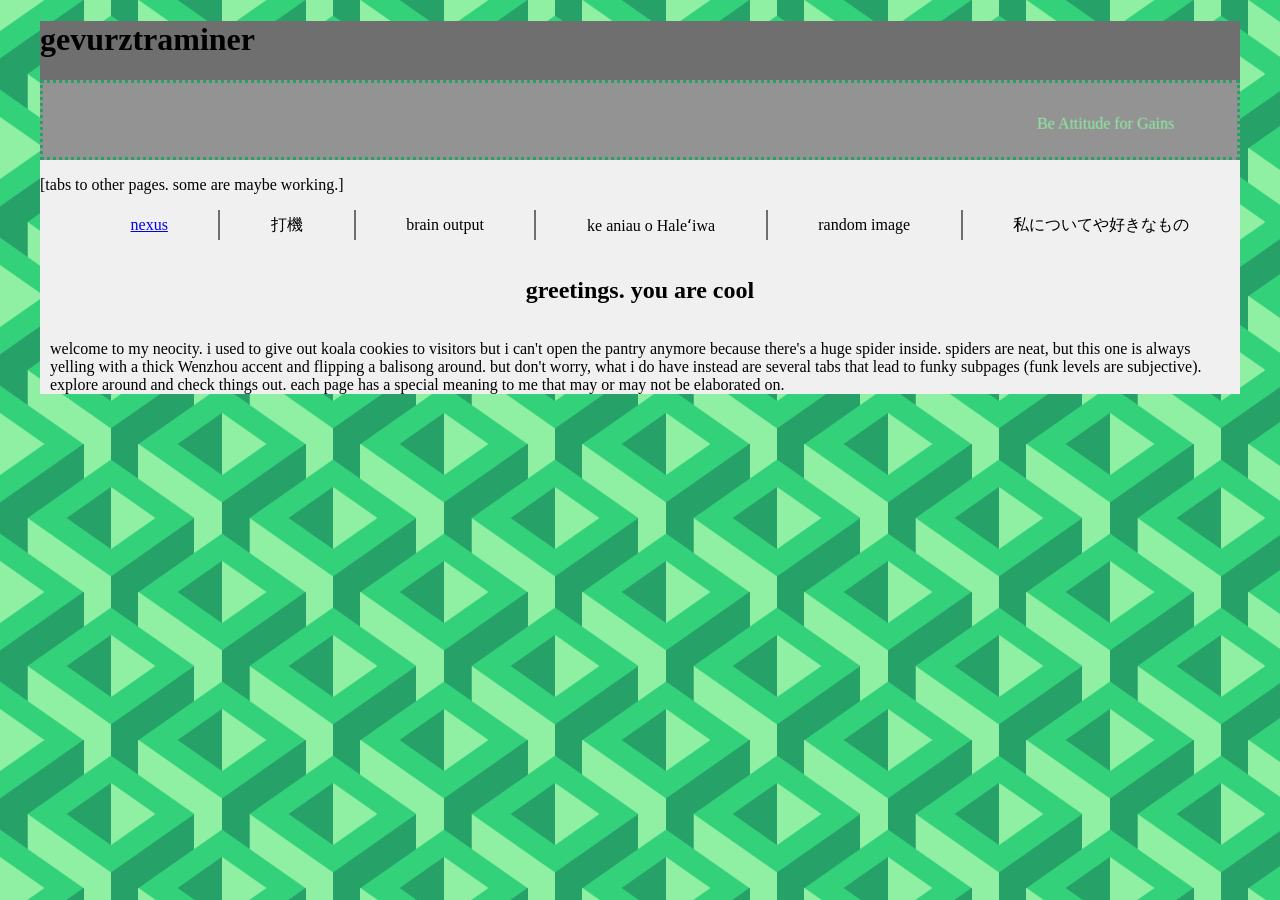
==== index.html @ f86482d3 "footer fetch" ====
<!DOCTYPE html>
<html>
<head>
	<meta charset="UTF-8">
	<meta name="viewport" content="width=device-width, initial-scale=1.0">
	<title>The web site of gevurztraminer</title>
	<link href="/style.css" rel="stylesheet" type="text/css" media="all">
	<!--<script src="jquery.min.js"></script>-->
	<!--<script type="text/javascript" src="dist/purify.min.js"></script>-->
</head>
<body>
	<script src="env.js"></script>
	<div class="main-page">
		<header id="headerTarget" class="header">
			<div class="banner-container">
				<div class="name-container">
					<h1 class="name">gevurztraminer</h1>
				</div>
				<div class="marquee-container">
					<marquee behavior="alternate" direction="down" class="marquee-1">
						<marquee behavior="alternate" direction="left" class="marquee-2">
							Be Attitude for Gains
						</marquee>
					</marquee>
				</div>
			</div>

			<p>[tabs to other pages. some are maybe working.]</p>
			<ul id="tabsList" class="tabs">
				<li class="tab-item"><a href="/">nexus</a></li>
				<div class="tab-divider"></div>
				<li id="daaGei" class="tab-item">打機</li>
				<div class="tab-divider"></div>
				<li id="brainOutput" class="tab-item">brain output</li>
				<div class="tab-divider"></div>

				<li id="haleiwaWeather" class="tab-item">ke aniau o Haleʻiwa</li>
				<!--<li class="tab-item"><a href ="subpages/haleiwaWeather.html">Ke aniau o Haleʻiwa</a></li>-->

				<div class="tab-divider"></div>
				<li id="randomImage" class="tab-item">random image</li>
				<!--<li class="tab-item"><a href="subpages/randomImage.html">Random image</a></li>-->
				<div class="tab-divider"></div>
				<li id="aboutMe" class="tab-item">私についてや好きなもの</li>
			</ul>
		</header>

		<div id="subpageStart"></div>
			<div class="torso" id="subpageTarget">
				<div class="nexus">
					<div class="nexus-top">
						<h2 class="nexus-h1">
							greetings. you are cool
						</h2>
					</div>

					<p>welcome to my neocity. i used to give out koala cookies to visitors but i can't open the pantry anymore because there's a huge spider inside. spiders are neat, but this one is always yelling with a thick Wenzhou accent and flipping a balisong around. but don't worry, what i do have instead are several tabs that lead to funky subpages (funk levels are subjective). explore around and check things out. each page has a special meaning to me that may or may not be elaborated on.</p>
				</div>
			</div>
		<div id="subpageEnd"></div>

		<footer id="footerTarget"></footer>
	</div>

	<!--scripts, move to js files?-->
	<script>
		console.log(window.env.ENVIRONMENT);
		const fetchSubpage = (subpageName) => {
			fetch("http://localhost:8000/subpages/"+subpageName+".html")
				.then((response) => {
					if (response) {
						return response.text();
					}
				})
				.then((data) => {
					console.log('INDEX FETCH: ', data)
					if (data) {
						const subpageTargetNode = document.getElementById("subpageWrapper");
						subpageTargetNode.innerHTML="";
						// subpageTargetNode.removeChild(subpageTargetNode.firstChild);
						subpageTargetNode.innerHTML=data;
						// subpageTargetNode.nextElementSibling.remove();
						// subpageTargetNode.insertAdjacentHTML("afterend", data);
					}
				})
				.catch((err) => {});
		}

		const tabs = document.getElementById("tabsList");
		tabs.addEventListener("click", (event) => {
			const tab = event.target.closest("li");
			if (!tab) { return; }
			// console.log("tab data", tab);
			const tabItemNodeId = tab.id;
			fetchSubpage(tabItemNodeId)
		})

		fetch('./components/footer.html')
			.then(res => res.text())
			.then(data => {
				console.log('index footer fetch', data);

				const footerNode = document.getElementById('footerTarget');
				footerNode.innerHTML = data
			});
	</script>

</body>
</html>
---- style.css ----
body {
    /*background-color: #F0F0F0;*/
    --s: 222px; /* control the size*/
    --c1: #8ff0a4;
    --c2: #33d17a;
    --c3: #26a269;

    --_g: var(--c1) 10%,var(--c2) 10.5% 19%,#0000 19.5% 80.5%,var(--c2) 81% 89.5%,var(--c3) 90%;
    --_c: from -90deg at 37.5% 50%,#0000 75%;
    --_l1: linear-gradient(145deg,var(--_g));
    --_l2: linear-gradient( 35deg,var(--_g));
    background:
      var(--_l1), var(--_l1) calc(var(--s)/2) var(--s),
      var(--_l2), var(--_l2) calc(var(--s)/2) var(--s),
      conic-gradient(var(--_c),var(--c1) 0) calc(var(--s)/8) 0,
      conic-gradient(var(--_c),var(--c3) 0) calc(var(--s)/2) 0,
      linear-gradient(90deg,var(--c3) 38%,var(--c1) 0 50%,var(--c3) 0 62%,var(--c1) 0);
    background-size: var(--s) calc(2*var(--s)/3);
}
/*css-pattern .com html {
  --s: 81px;
  --c1: #efd2ee;
  --c2: #1ac953;

  background:
    radial-gradient(var(--c2) 15%,
      #0000 17% 20%,var(--c2) 22% 25%,
      #0000 27% 30%,var(--c2) 32% 35%,
      #0000 37% 40%,var(--c2) 42% 45%,
      #0000 47% 50%,var(--c2) 52% 55%, var(--c1) 57%)
     calc(var(--s)/2) 0/var(--s) var(--s),
    repeating-conic-gradient(var(--c2) 0 25%,var(--c1) 0 50%)
     0 0/calc(2*var(--s)) calc(2*var(--s));
}*/

.main-page {
    max-width: 1200px;
    width: 100%;
    margin: 0 auto;
    background-color: #F0F0F0;
    color: #000000;
    font-family: Verdana;
}

.banner-container {
    background-color: #6F6F6F;

}

.marquee-container {
    height: 80px;
    width: 100%;
    padding: 5px;
    box-sizing: border-box;
    border: 3px dotted #26a269;
    background-color: #939393;
}

.marquee-1 {
    height: 100%;
}

.marquee-2 {
    height: 100%;
    color: #8ff0a4;
}

.tabs {
    background-color: #F0F0F0;
    display: flex;
    justify-content: space-evenly;
    align-items: center;
    list-style-type: none;
}

.tab-item {
    cursor: pointer;
    width: fit-content;
    margin: auto;
    padding: 5px;
}

.tab-divider {
    width: 2px;
    max-height: 30px;
    height: 30px;
    background-color: #6F6F6F;
    align-self: center;
}

.torso {
    background-color: #F0F0F0;
}

.nexus {
    padding: 0px 10px;
}

.nexus-top {
    display: flex;
    justify-content: center;
}


.footer {
    margin: 10px 0px;
    padding: 15px;
    background-color: #6F6F6F;
    color: #000000;
}
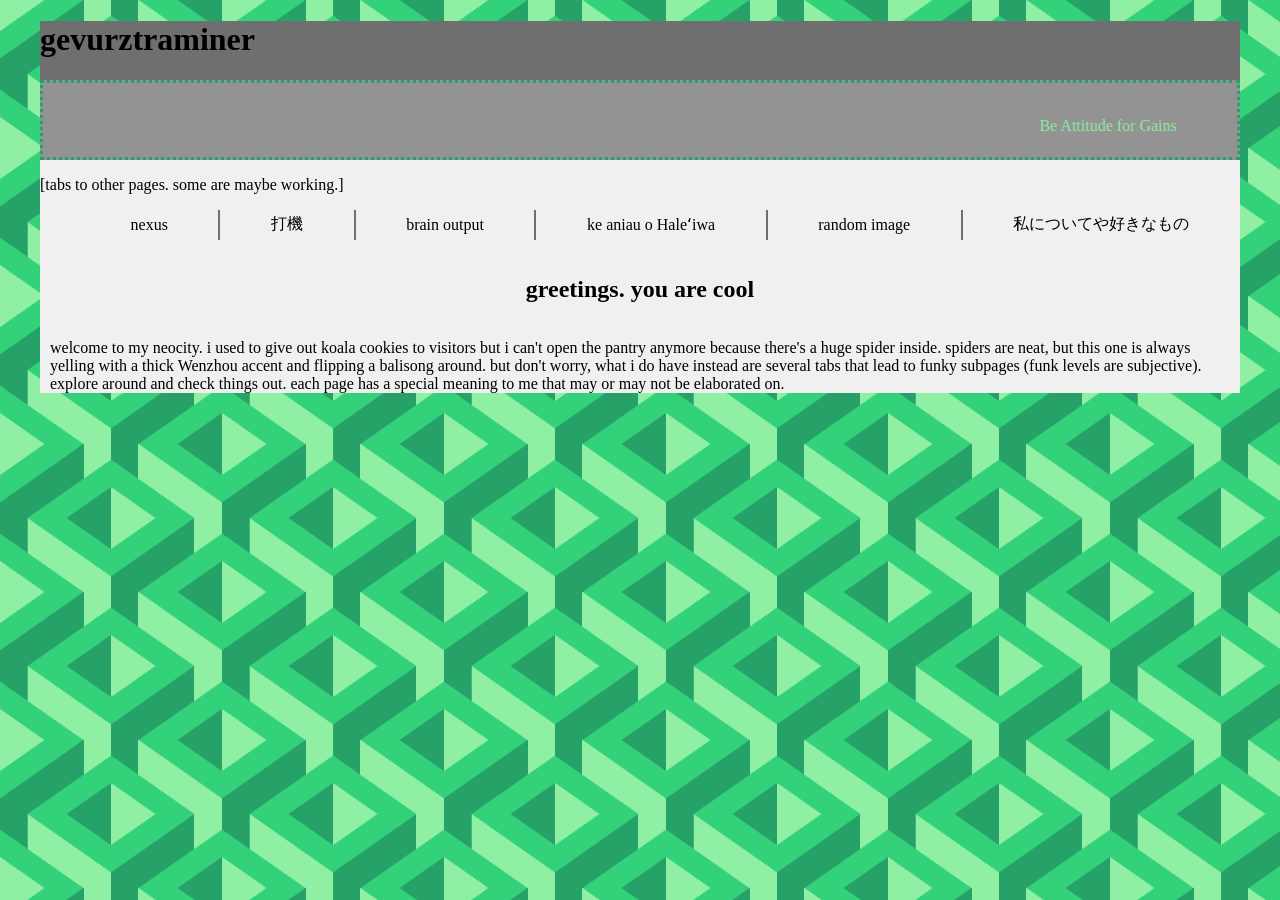
==== commit 2d36a7a0: "hw endpoint updated" ====
--- a/index.html
+++ b/index.html
@@ -4,7 +4,7 @@
 	<meta charset="UTF-8">
 	<meta name="viewport" content="width=device-width, initial-scale=1.0">
 	<title>The web site of gevurztraminer</title>
-	<link href="/style.css" rel="stylesheet" type="text/css" media="all">
+	<link href="./style.css" rel="stylesheet" type="text/css" media="all">
 	<!--<script src="jquery.min.js"></script>-->
 	<!--<script type="text/javascript" src="dist/purify.min.js"></script>-->
 </head>
@@ -28,20 +28,21 @@
 			<p>[tabs to other pages. some are maybe working.]</p>
 			<ul id="tabsList" class="tabs">
 				<li class="tab-item"><a href="/">nexus</a></li>
-				<div class="tab-divider"></div>
-				<li id="daaGei" class="tab-item">打機</li>
-				<div class="tab-divider"></div>
-				<li id="brainOutput" class="tab-item">brain output</li>
-				<div class="tab-divider"></div>
-
-				<li id="haleiwaWeather" class="tab-item">ke aniau o Haleʻiwa</li>
-				<!--<li class="tab-item"><a href ="subpages/haleiwaWeather.html">Ke aniau o Haleʻiwa</a></li>-->
 
 				<div class="tab-divider"></div>
-				<li id="randomImage" class="tab-item">random image</li>
-				<!--<li class="tab-item"><a href="subpages/randomImage.html">Random image</a></li>-->
+				<li id="daaGei" class="tab-item"><a href="/subpages/daaGei.html">打機</a></li>
+
 				<div class="tab-divider"></div>
-				<li id="aboutMe" class="tab-item">私についてや好きなもの</li>
+				<li id="brainOutput" class="tab-item"><a href="/subpages/brainOutput.html">brain output</a></li>
+
+				<div class="tab-divider"></div>
+				<li id="haleiwaWeather" class="tab-item"><a href ="/subpages/haleiwaWeather.html">ke aniau o Haleʻiwa</a></li>
+
+				<div class="tab-divider"></div>
+				<li id="randomImage" class="tab-item"><a href="/subpages/randomImage.html">random image</a></li>
+
+				<div class="tab-divider"></div>
+				<li id="aboutMe" class="tab-item"><a href="/subpages/aboutMe.html">私についてや好きなもの</a></li>
 			</ul>
 		</header>
 
@@ -65,6 +66,9 @@
 	<!--scripts, move to js files?-->
 	<script>
 		console.log(window.env.ENVIRONMENT);
+
+		// fetch subpages that are text only, and use innerHTML
+		// aboutMe and brainOutput only
 		const fetchSubpage = (subpageName) => {
 			fetch("http://localhost:8000/subpages/"+subpageName+".html")
 				.then((response) => {
@@ -75,26 +79,29 @@
 				.then((data) => {
 					console.log('INDEX FETCH: ', data)
 					if (data) {
-						const subpageTargetNode = document.getElementById("subpageWrapper");
-						subpageTargetNode.innerHTML="";
+						// const subpageTargetNode = document.getElementById("subpageWrapper");
+						// subpageTargetNode.innerHTML="";
 						// subpageTargetNode.removeChild(subpageTargetNode.firstChild);
-						subpageTargetNode.innerHTML=data;
+						// subpageTargetNode.innerHTML=data;
 						// subpageTargetNode.nextElementSibling.remove();
 						// subpageTargetNode.insertAdjacentHTML("afterend", data);
 					}
 				})
 				.catch((err) => {});
 		}
-
 		const tabs = document.getElementById("tabsList");
 		tabs.addEventListener("click", (event) => {
 			const tab = event.target.closest("li");
 			if (!tab) { return; }
-			// console.log("tab data", tab);
+			console.log("tab data", tab);
 			const tabItemNodeId = tab.id;
-			fetchSubpage(tabItemNodeId)
+			// fetchSubpage(tabItemNodeId)
 		})
 
+		// fetch subpages with interactivity
+		// random image, mancala, haleiwa (control weather visualization)
+
+		// fetch header and footer
 		fetch('./components/footer.html')
 			.then(res => res.text())
 			.then(data => {
--- a/style.css
+++ b/style.css
@@ -63,6 +63,7 @@
 .marquee-2 {
     height: 100%;
     color: #8ff0a4;
+    /*marquee font*/
 }
 
 .tabs {
@@ -73,11 +74,16 @@
     list-style-type: none;
 }
 
-.tab-item {
+.tab-item > a {
     cursor: pointer;
     width: fit-content;
     margin: auto;
     padding: 5px;
+}
+
+.tab-item > a {
+	color: #000000;
+    text-decoration: none;
 }
 
 .tab-divider {
@@ -107,4 +113,5 @@
     padding: 15px;
     background-color: #6F6F6F;
     color: #000000;
+    /*color: coral;*/
 }
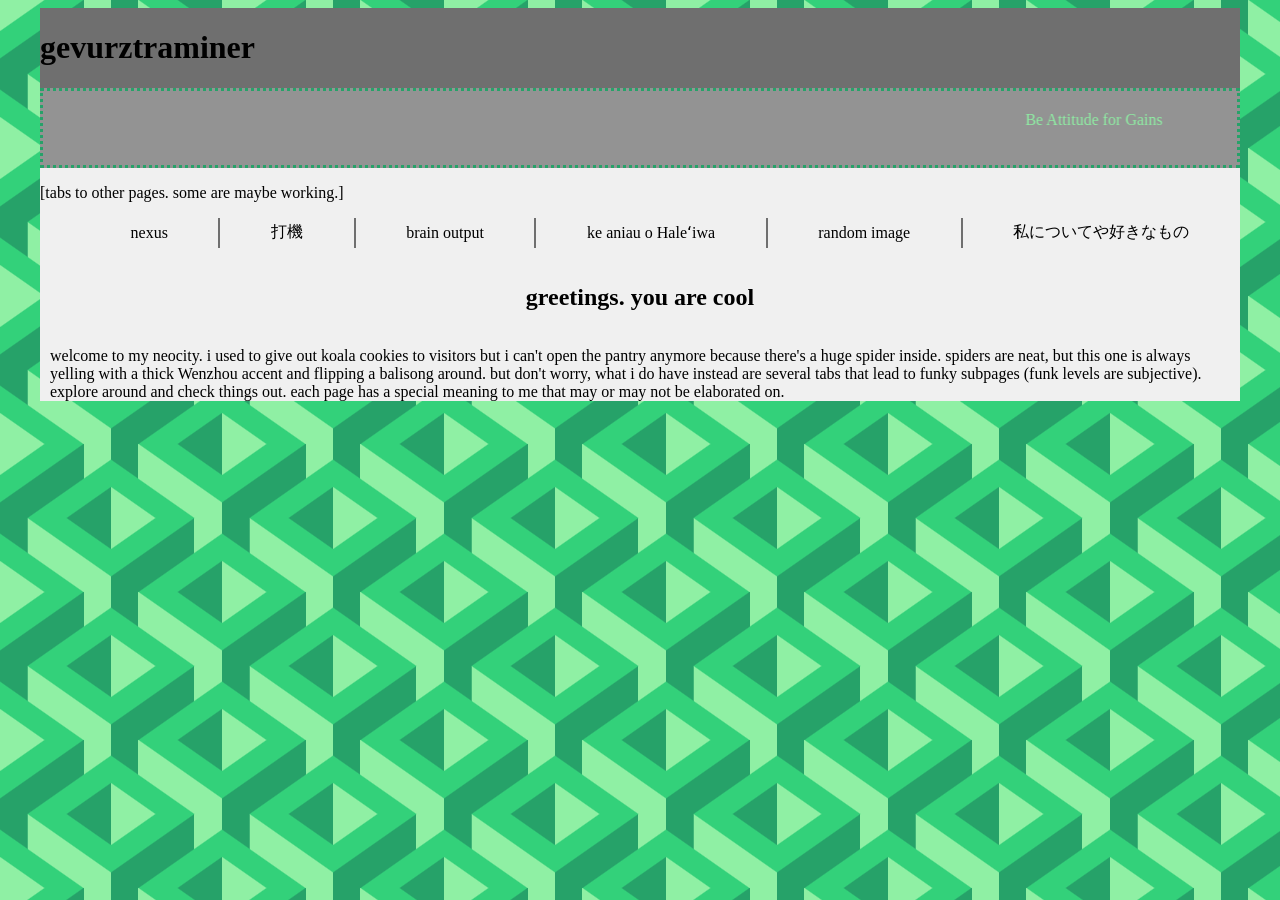
==== commit 0b3c4b0e: "simple ascii anim" ====
--- a/index.html
+++ b/index.html
@@ -15,6 +15,7 @@
 			<div class="banner-container">
 				<div class="name-container">
 					<h1 class="name">gevurztraminer</h1>
+					<pre id="logo"></pre>
 				</div>
 				<div class="marquee-container">
 					<marquee behavior="alternate" direction="down" class="marquee-1">
@@ -67,8 +68,24 @@
 	<script>
 		console.log(window.env.ENVIRONMENT);
 
+		// ascii animation
+		const logoFrames = ["===", "+++", "~~~"]
+		const logoNode = document.getElementById("logo");
+		let currentFrame = 0;
+		const fps = 2;
+
+		const logoAnimate = () => {
+			logoNode.textContent = logoFrames[currentFrame];
+
+			currentFrame = (currentFrame + 1) % logoFrames.length;
+			console.log("logo", currentFrame);
+			setTimeout(logoAnimate, 1000 / fps);
+		}
+
+		logoAnimate();
+
 		// fetch subpages that are text only, and use innerHTML
-		// aboutMe and brainOutput only
+		// haleiwaWeather, aboutMe, and brainOutput only
 		const fetchSubpage = (subpageName) => {
 			fetch("http://localhost:8000/subpages/"+subpageName+".html")
 				.then((response) => {
@@ -77,7 +94,6 @@
 					}
 				})
 				.then((data) => {
-					console.log('INDEX FETCH: ', data)
 					if (data) {
 						// const subpageTargetNode = document.getElementById("subpageWrapper");
 						// subpageTargetNode.innerHTML="";
--- a/style.css
+++ b/style.css
@@ -44,8 +44,14 @@
 
 .banner-container {
     background-color: #6F6F6F;
+}
 
+.name-container {
+	display: flex;
 }
+
+
+
 
 .marquee-container {
     height: 80px;
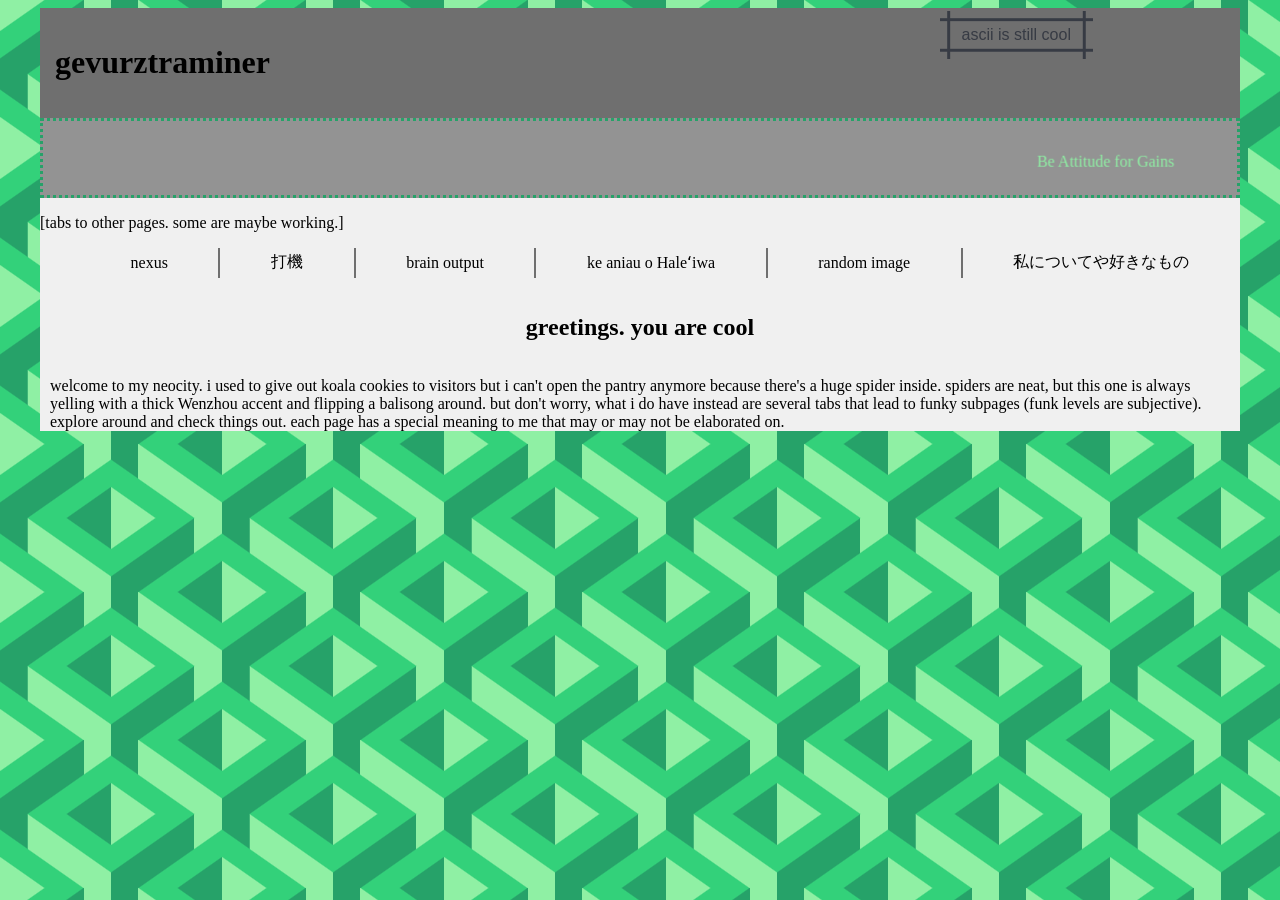
==== commit af0d54ce: "animated ascii" ====
--- a/index.html
+++ b/index.html
@@ -12,10 +12,17 @@
 	<script src="env.js"></script>
 	<div class="main-page">
 		<header id="headerTarget" class="header">
-			<div class="banner-container">
-				<div class="name-container">
-					<h1 class="name">gevurztraminer</h1>
-					<pre id="logo"></pre>
+			<div class="hero-container">
+				<div class="banner-container">
+					<div class="name-container">
+						<h1 class="name">gevurztraminer</h1>
+					</div>
+					<div class="logo-container">
+						<button id="logoButton" class="button-89" role="button">ascii is still cool</button>
+						<div id="logoWrapper" class="logo-wontainer">
+							<pre id="logo"></pre>
+						</div>
+					</div>
 				</div>
 				<div class="marquee-container">
 					<marquee behavior="alternate" direction="down" class="marquee-1">
@@ -69,20 +76,48 @@
 		console.log(window.env.ENVIRONMENT);
 
 		// ascii animation
-		const logoFrames = ["===", "+++", "~~~"]
-		const logoNode = document.getElementById("logo");
-		let currentFrame = 0;
-		const fps = 2;
+		const revealAndAnimatedLogo = () => {
+			const gevDown = ` ░░░░░░  ░░░░░░░ ░░    ░░
+▒▒       ▒▒      ▒▒    ▒▒
+▒▒   ▒▒▒ ▒▒▒▒▒   ▒▒    ▒▒
+▓▓    ▓▓ ▓▓       ▓▓  ▓▓
+ ██████  ███████   ████`;
+			const gevUp = ` ██████  ███████ ██    ██
+▓▓       ▓▓      ▓▓    ▓▓
+▒▒   ▒▒▒ ▒▒▒▒▒   ▒▒    ▒▒
+▒▒    ▒▒ ▒▒       ▒▒  ▒▒
+ ░░░░░░  ░░░░░░░   ░░░░`;
 
-		const logoAnimate = () => {
-			logoNode.textContent = logoFrames[currentFrame];
+			const logoFrames = [
+				gevDown,
+				gevUp
+			];
+			const logoNode = document.getElementById("logo");
+			let currentFrame = 0;
+			const fps = 2;
 
-			currentFrame = (currentFrame + 1) % logoFrames.length;
-			console.log("logo", currentFrame);
-			setTimeout(logoAnimate, 1000 / fps);
+			const logoAnimate = () => {
+				logoNode.textContent = logoFrames[currentFrame];
+				currentFrame = (currentFrame + 1) % logoFrames.length;
+				console.log("logo", currentFrame);
+				setTimeout(logoAnimate, 1000 / fps);
+			}
+
+			const logoWrapperNode = document.getElementById("logoWrapper")
+			const logoCSS = {
+				visibility: 'visible'
+			};
+
+
+			Object.assign(logoWrapperNode.style, logoCSS);
+
+			logoAnimate();
 		}
+		const logoButtonNode = document.getElementById("logoButton");
 
-		logoAnimate();
+		if (logoButtonNode) {
+			logoButtonNode.addEventListener("click", revealAndAnimatedLogo)
+		}
 
 		// fetch subpages that are text only, and use innerHTML
 		// haleiwaWeather, aboutMe, and brainOutput only
--- a/style.css
+++ b/style.css
@@ -42,15 +42,67 @@
     font-family: Verdana;
 }
 
-.banner-container {
+.hero-container {
     background-color: #6F6F6F;
 }
 
-.name-container {
+.banner-container {
 	display: flex;
+	/*justify-content: flex-end;*/
 }
 
+.name-container {
+	flex-basis: 40%;
+	padding: 15px;
+}
 
+.logo-container {
+	flex-basis: 25%;
+	margin-left: auto;
+}
+
+.logo-wrapper {
+	visibility: hidden;
+}
+
+/*.logo-button {
+}*/
+
+.button-89 {
+	margin: 3px auto;
+  --b: 3px;   /* border thickness */
+  --s: .45em; /* size of the corner */
+  --color: #373B44;
+
+  padding: calc(.5em + var(--s)) calc(.9em + var(--s));
+  color: var(--color);
+  --_p: var(--s);
+  background:
+    conic-gradient(from 90deg at var(--b) var(--b),#0000 90deg,var(--color) 0)
+    var(--_p) var(--_p)/calc(100% - var(--b) - 2*var(--_p)) calc(100% - var(--b) - 2*var(--_p));
+  transition: .3s linear, color 0s, background-color 0s;
+  outline: var(--b) solid #0000;
+  outline-offset: .6em;
+  font-size: 16px;
+
+  border: 0;
+
+  user-select: none;
+  -webkit-user-select: none;
+  touch-action: manipulation;
+}
+
+	.button-89:hover,
+	.button-89:focus-visible{
+  --_p: 0px;
+  outline-color: var(--color);
+  outline-offset: .05em;
+	}
+
+	.button-89:active {
+  background: var(--color);
+  color: #fff;
+	}
 
 
 .marquee-container {
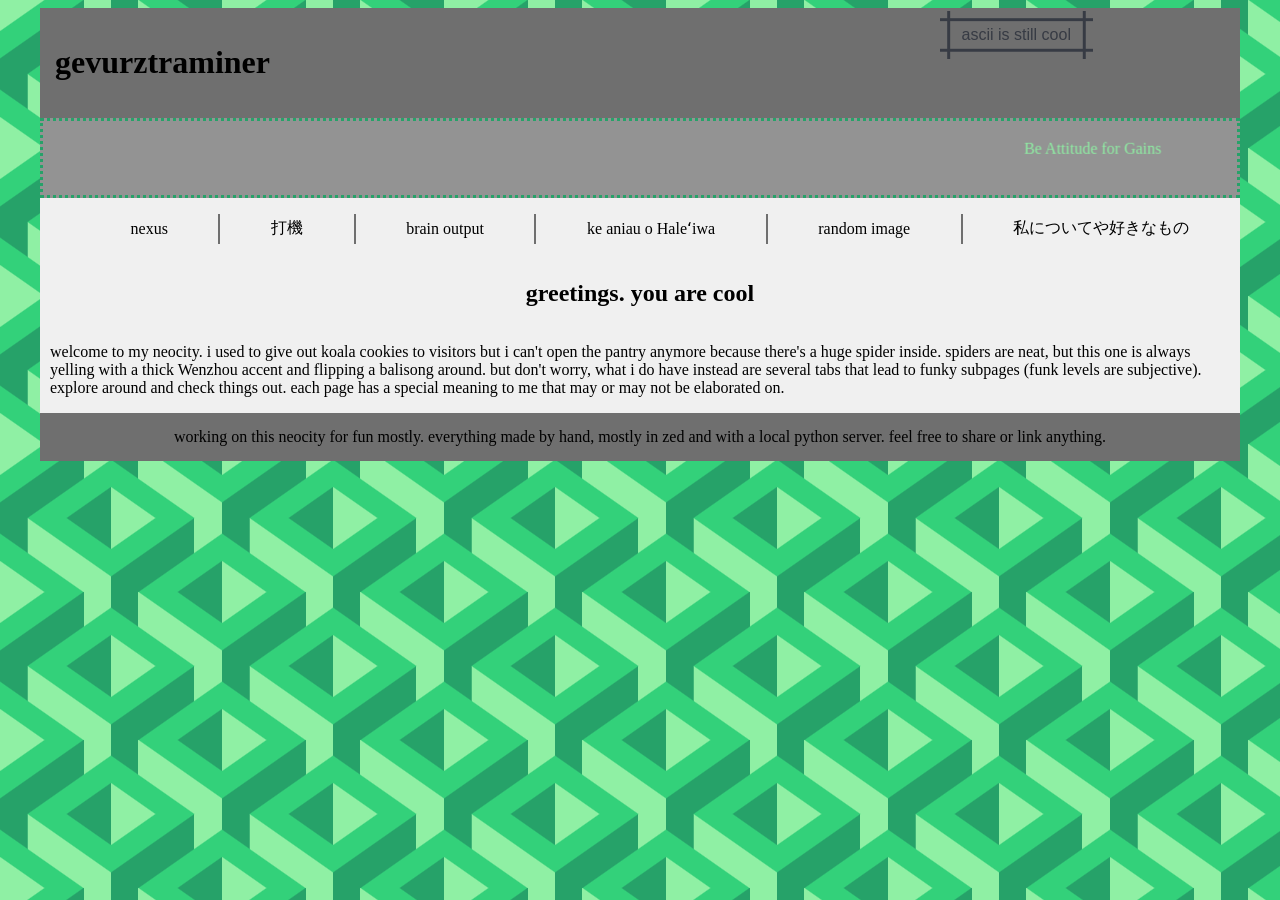
==== commit 6254ab6b: "fix header and footer" ====
--- a/index.html
+++ b/index.html
@@ -33,30 +33,31 @@
 				</div>
 			</div>
 
-			<p>[tabs to other pages. some are maybe working.]</p>
-			<ul id="tabsList" class="tabs">
-				<li class="tab-item"><a href="/">nexus</a></li>
+			<nav>
+				<ul id="tabsList" class="tabs">
+					<li class="tab-item"><a href="/">nexus</a></li>
 
-				<div class="tab-divider"></div>
-				<li id="daaGei" class="tab-item"><a href="/subpages/daaGei.html">打機</a></li>
+					<div class="tab-divider"></div>
+					<li id="daaGei" class="tab-item"><a href="/subpages/daaGei.html">打機</a></li>
 
-				<div class="tab-divider"></div>
-				<li id="brainOutput" class="tab-item"><a href="/subpages/brainOutput.html">brain output</a></li>
+					<div class="tab-divider"></div>
+					<li id="brainOutput" class="tab-item"><a href="/subpages/brainOutput.html">brain output</a></li>
 
-				<div class="tab-divider"></div>
-				<li id="haleiwaWeather" class="tab-item"><a href ="/subpages/haleiwaWeather.html">ke aniau o Haleʻiwa</a></li>
+					<div class="tab-divider"></div>
+					<li id="haleiwaWeather" class="tab-item"><a href ="/subpages/haleiwaWeather.html">ke aniau o Haleʻiwa</a></li>
 
-				<div class="tab-divider"></div>
-				<li id="randomImage" class="tab-item"><a href="/subpages/randomImage.html">random image</a></li>
+					<div class="tab-divider"></div>
+					<li id="randomImage" class="tab-item"><a href="/subpages/randomImage.html">random image</a></li>
 
-				<div class="tab-divider"></div>
-				<li id="aboutMe" class="tab-item"><a href="/subpages/aboutMe.html">私についてや好きなもの</a></li>
-			</ul>
+					<div class="tab-divider"></div>
+					<li id="aboutMe" class="tab-item"><a href="/subpages/aboutMe.html">私についてや好きなもの</a></li>
+				</ul>
+			</nav>
 		</header>
 
 		<div id="subpageStart"></div>
 			<div class="torso" id="subpageTarget">
-				<div class="nexus">
+				<div id="nexusTarget" class="nexus">
 					<div class="nexus-top">
 						<h2 class="nexus-h1">
 							greetings. you are cool
@@ -68,7 +69,11 @@
 			</div>
 		<div id="subpageEnd"></div>
 
-		<footer id="footerTarget"></footer>
+		<footer id="footerTarget" class="footer">
+			<div>
+				working on this neocity for fun mostly. everything made by hand, mostly in zed and with a local python server. feel free to share or link anything.
+			</div>
+		</footer>
 	</div>
 
 	<!--scripts, move to js files?-->
@@ -152,15 +157,7 @@
 		// fetch subpages with interactivity
 		// random image, mancala, haleiwa (control weather visualization)
 
-		// fetch header and footer
-		fetch('./components/footer.html')
-			.then(res => res.text())
-			.then(data => {
-				console.log('index footer fetch', data);
-
-				const footerNode = document.getElementById('footerTarget');
-				footerNode.innerHTML = data
-			});
+		// fetch header and footer only on subpages
 	</script>
 
 </body>
--- a/style.css
+++ b/style.css
@@ -1,21 +1,21 @@
 body {
-    /*background-color: #F0F0F0;*/
-    --s: 222px; /* control the size*/
-    --c1: #8ff0a4;
-    --c2: #33d17a;
-    --c3: #26a269;
+	/*background-color: #F0F0F0;*/
+	--s: 222px; /* control the size*/
+	--c1: #8ff0a4;
+	--c2: #33d17a;
+	--c3: #26a269;
 
-    --_g: var(--c1) 10%,var(--c2) 10.5% 19%,#0000 19.5% 80.5%,var(--c2) 81% 89.5%,var(--c3) 90%;
-    --_c: from -90deg at 37.5% 50%,#0000 75%;
-    --_l1: linear-gradient(145deg,var(--_g));
-    --_l2: linear-gradient( 35deg,var(--_g));
-    background:
-      var(--_l1), var(--_l1) calc(var(--s)/2) var(--s),
-      var(--_l2), var(--_l2) calc(var(--s)/2) var(--s),
-      conic-gradient(var(--_c),var(--c1) 0) calc(var(--s)/8) 0,
-      conic-gradient(var(--_c),var(--c3) 0) calc(var(--s)/2) 0,
-      linear-gradient(90deg,var(--c3) 38%,var(--c1) 0 50%,var(--c3) 0 62%,var(--c1) 0);
-    background-size: var(--s) calc(2*var(--s)/3);
+	--_g: var(--c1) 10%,var(--c2) 10.5% 19%,#0000 19.5% 80.5%,var(--c2) 81% 89.5%,var(--c3) 90%;
+	--_c: from -90deg at 37.5% 50%,#0000 75%;
+	--_l1: linear-gradient(145deg,var(--_g));
+	--_l2: linear-gradient( 35deg,var(--_g));
+	background:
+		var(--_l1), var(--_l1) calc(var(--s)/2) var(--s),
+		var(--_l2), var(--_l2) calc(var(--s)/2) var(--s),
+		conic-gradient(var(--_c),var(--c1) 0) calc(var(--s)/8) 0,
+		conic-gradient(var(--_c),var(--c3) 0) calc(var(--s)/2) 0,
+		linear-gradient(90deg,var(--c3) 38%,var(--c1) 0 50%,var(--c3) 0 62%,var(--c1) 0);
+	background-size: var(--s) calc(2*var(--s)/3);
 }
 /*css-pattern .com html {
   --s: 81px;
@@ -34,16 +34,16 @@
 }*/
 
 .main-page {
-    max-width: 1200px;
-    width: 100%;
-    margin: 0 auto;
-    background-color: #F0F0F0;
-    color: #000000;
-    font-family: Verdana;
+	max-width: 1200px;
+	width: 100%;
+	margin: 0 auto;
+	background-color: #F0F0F0;
+	color: #000000;
+	font-family: Verdana;
 }
 
 .hero-container {
-    background-color: #6F6F6F;
+	background-color: #6F6F6F;
 }
 
 .banner-container {
@@ -70,106 +70,106 @@
 
 .button-89 {
 	margin: 3px auto;
-  --b: 3px;   /* border thickness */
-  --s: .45em; /* size of the corner */
-  --color: #373B44;
+	--b: 3px;   /* border thickness */
+	--s: .45em; /* size of the corner */
+	--color: #373B44;
 
-  padding: calc(.5em + var(--s)) calc(.9em + var(--s));
-  color: var(--color);
-  --_p: var(--s);
-  background:
-    conic-gradient(from 90deg at var(--b) var(--b),#0000 90deg,var(--color) 0)
-    var(--_p) var(--_p)/calc(100% - var(--b) - 2*var(--_p)) calc(100% - var(--b) - 2*var(--_p));
-  transition: .3s linear, color 0s, background-color 0s;
-  outline: var(--b) solid #0000;
-  outline-offset: .6em;
-  font-size: 16px;
+	padding: calc(.5em + var(--s)) calc(.9em + var(--s));
+	color: var(--color);
+	--_p: var(--s);
+	background:
+	conic-gradient(from 90deg at var(--b) var(--b),#0000 90deg,var(--color) 0)
+	var(--_p) var(--_p)/calc(100% - var(--b) - 2*var(--_p)) calc(100% - var(--b) - 2*var(--_p));
+	transition: .3s linear, color 0s, background-color 0s;
+	outline: var(--b) solid #0000;
+	outline-offset: .6em;
+	font-size: 16px;
 
-  border: 0;
+	border: 0;
 
-  user-select: none;
-  -webkit-user-select: none;
-  touch-action: manipulation;
+	user-select: none;
+	-webkit-user-select: none;
+	touch-action: manipulation;
 }
 
-	.button-89:hover,
-	.button-89:focus-visible{
-  --_p: 0px;
-  outline-color: var(--color);
-  outline-offset: .05em;
-	}
+.button-89:hover,
+.button-89:focus-visible{
+	--_p: 0px;
+	outline-color: var(--color);
+	outline-offset: .05em;
+}
 
-	.button-89:active {
-  background: var(--color);
-  color: #fff;
-	}
+.button-89:active {
+		background: var(--color);
+		color: #fff;
+}
 
 
 .marquee-container {
-    height: 80px;
-    width: 100%;
-    padding: 5px;
-    box-sizing: border-box;
-    border: 3px dotted #26a269;
-    background-color: #939393;
+	height: 80px;
+	width: 100%;
+	padding: 5px;
+	box-sizing: border-box;
+	border: 3px dotted #26a269;
+	background-color: #939393;
 }
 
 .marquee-1 {
-    height: 100%;
+	height: 100%;
 }
 
 .marquee-2 {
-    height: 100%;
-    color: #8ff0a4;
-    /*marquee font*/
+	height: 100%;
+	color: #8ff0a4;
+	/*marquee font*/
 }
 
 .tabs {
-    background-color: #F0F0F0;
-    display: flex;
-    justify-content: space-evenly;
-    align-items: center;
-    list-style-type: none;
+	background-color: #F0F0F0;
+	display: flex;
+	justify-content: space-evenly;
+	align-items: center;
+	list-style-type: none;
 }
 
 .tab-item > a {
-    cursor: pointer;
-    width: fit-content;
-    margin: auto;
-    padding: 5px;
+	cursor: pointer;
+	width: fit-content;
+	margin: auto;
+	padding: 5px;
 }
 
 .tab-item > a {
 	color: #000000;
-    text-decoration: none;
+	text-decoration: none;
 }
 
 .tab-divider {
-    width: 2px;
-    max-height: 30px;
-    height: 30px;
-    background-color: #6F6F6F;
-    align-self: center;
+	width: 2px;
+	max-height: 30px;
+	height: 30px;
+	background-color: #6F6F6F;
+	align-self: center;
 }
 
 .torso {
-    background-color: #F0F0F0;
+	background-color: #F0F0F0;
 }
 
 .nexus {
-    padding: 0px 10px;
+	padding: 0px 10px;
 }
 
 .nexus-top {
-    display: flex;
-    justify-content: center;
+	display: flex;
+	justify-content: center;
 }
 
 
 .footer {
-    margin: 10px 0px;
-    padding: 15px;
-    background-color: #6F6F6F;
-    color: #000000;
-    /*color: coral;*/
+	margin: 10px 0px;
+	padding: 15px;
+	background-color: #6F6F6F;
+	color: #000000;
+	text-align: center;
 }
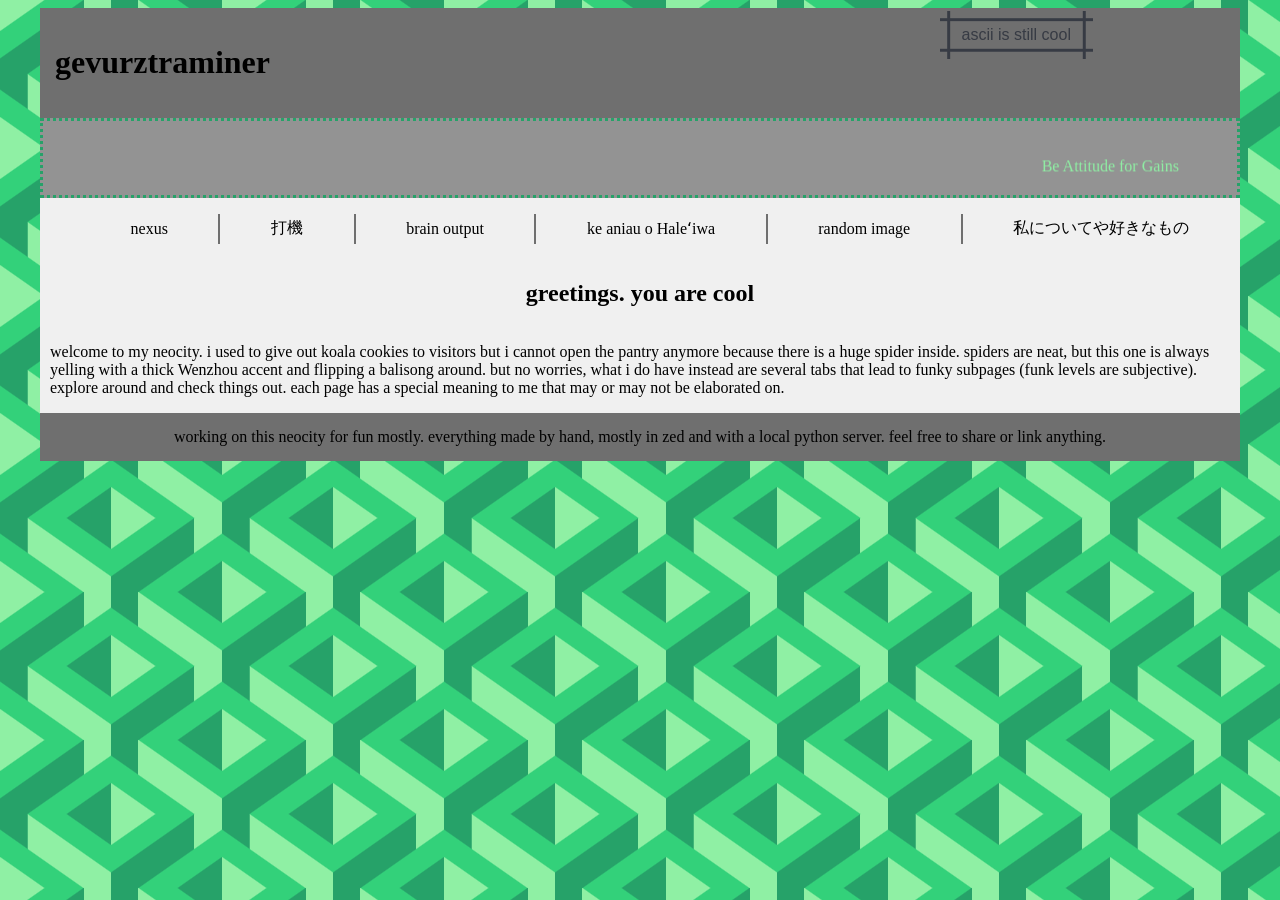
==== commit 0265dc30: "about me spruced up a bit" ====
--- a/index.html
+++ b/index.html
@@ -64,7 +64,7 @@
 						</h2>
 					</div>
 
-					<p>welcome to my neocity. i used to give out koala cookies to visitors but i can't open the pantry anymore because there's a huge spider inside. spiders are neat, but this one is always yelling with a thick Wenzhou accent and flipping a balisong around. but don't worry, what i do have instead are several tabs that lead to funky subpages (funk levels are subjective). explore around and check things out. each page has a special meaning to me that may or may not be elaborated on.</p>
+					<p>welcome to my neocity. i used to give out koala cookies to visitors but i cannot open the pantry anymore because there is a huge spider inside. spiders are neat, but this one is always yelling with a thick Wenzhou accent and flipping a balisong around. but no worries, what i do have instead are several tabs that lead to funky subpages (funk levels are subjective). explore around and check things out. each page has a special meaning to me that may or may not be elaborated on.</p>
 				</div>
 			</div>
 		<div id="subpageEnd"></div>
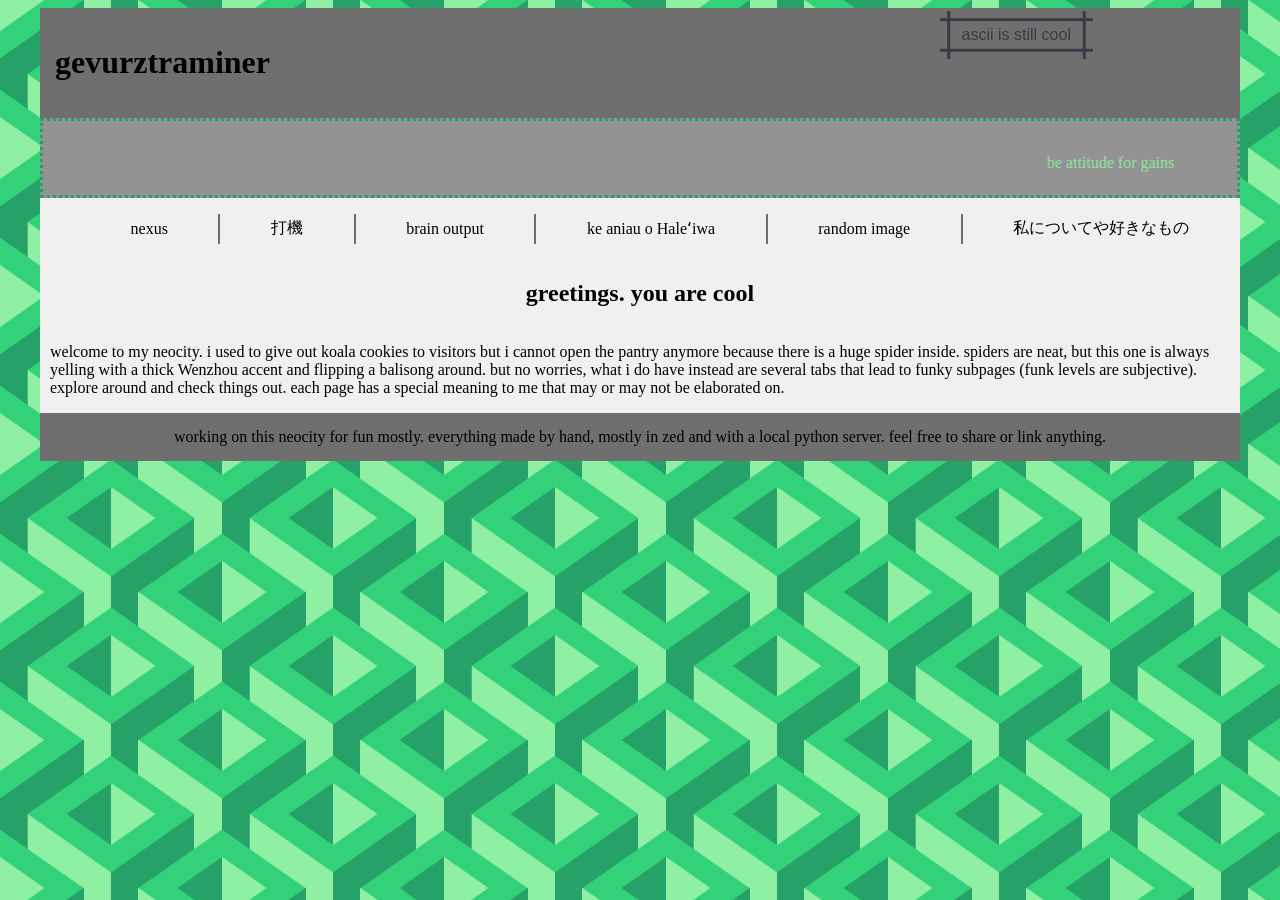
==== commit 02e8aba5: "about me visual update, first blog post" ====
--- a/index.html
+++ b/index.html
@@ -27,7 +27,7 @@
 				<div class="marquee-container">
 					<marquee behavior="alternate" direction="down" class="marquee-1">
 						<marquee behavior="alternate" direction="left" class="marquee-2">
-							Be Attitude for Gains
+							be attitude for gains
 						</marquee>
 					</marquee>
 				</div>
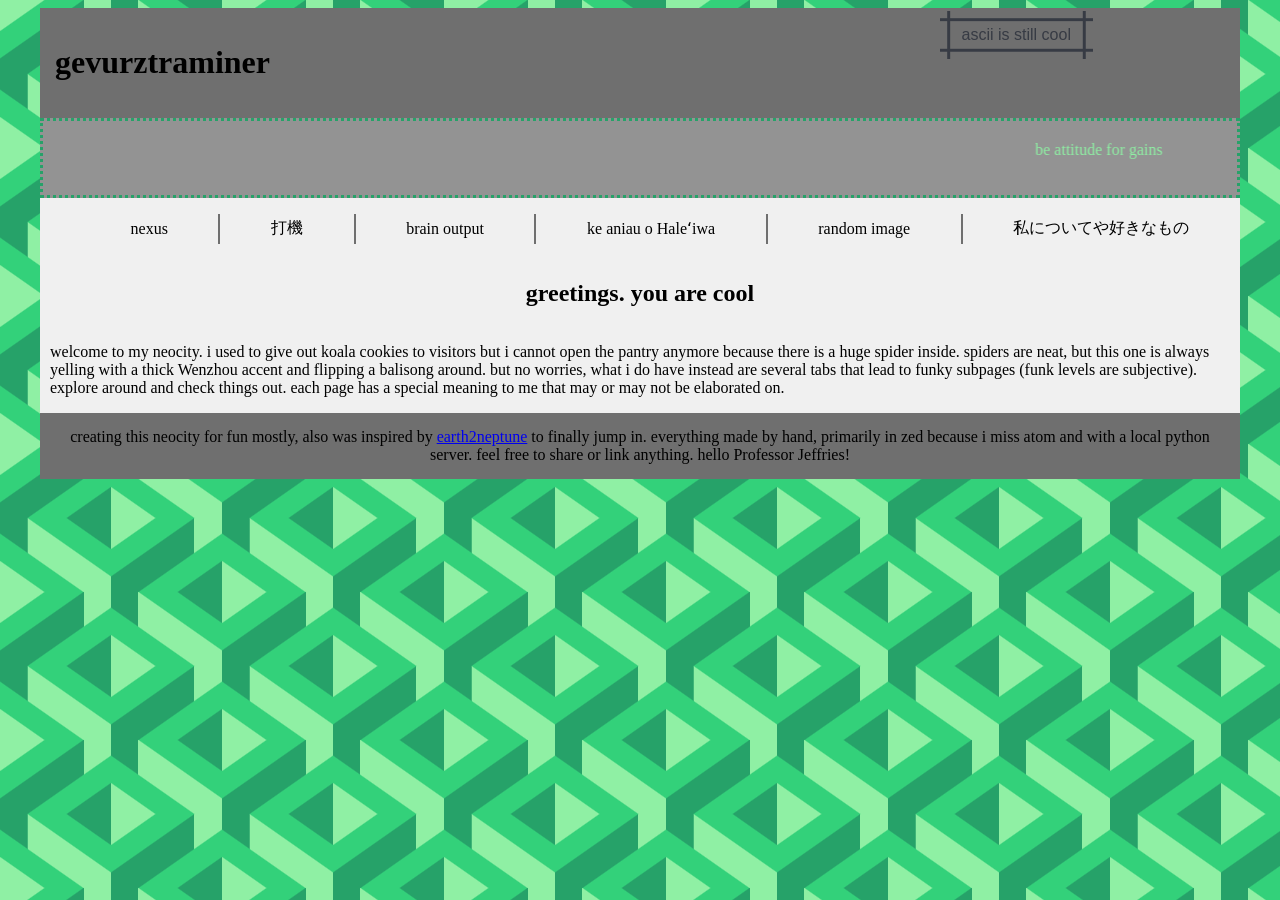
==== commit 73e81a27: "hw done" ====
--- a/index.html
+++ b/index.html
@@ -5,11 +5,10 @@
 	<meta name="viewport" content="width=device-width, initial-scale=1.0">
 	<title>The web site of gevurztraminer</title>
 	<link href="./style.css" rel="stylesheet" type="text/css" media="all">
-	<!--<script src="jquery.min.js"></script>-->
-	<!--<script type="text/javascript" src="dist/purify.min.js"></script>-->
+	<link rel="icon" href="./favicon.ico" type="image/x-icon">
 </head>
 <body>
-	<script src="env.js"></script>
+	<!--<script src="env.js"></script>-->
 	<div class="main-page">
 		<header id="headerTarget" class="header">
 			<div class="hero-container">
@@ -71,15 +70,13 @@
 
 		<footer id="footerTarget" class="footer">
 			<div>
-				working on this neocity for fun mostly. everything made by hand, mostly in zed and with a local python server. feel free to share or link anything.
+				creating this neocity for fun mostly, also was inspired by <a href="https://earth2neptune.neocities.org/">earth2neptune</a> to finally jump in. everything made by hand, primarily in zed because i miss atom and with a local python server. feel free to share or link anything. hello Professor Jeffries!
 			</div>
 		</footer>
 	</div>
 
 	<!--scripts, move to js files?-->
 	<script>
-		console.log(window.env.ENVIRONMENT);
-
 		// ascii animation
 		const revealAndAnimatedLogo = () => {
 			const gevDown = ` ░░░░░░  ░░░░░░░ ░░    ░░
@@ -104,7 +101,7 @@
 			const logoAnimate = () => {
 				logoNode.textContent = logoFrames[currentFrame];
 				currentFrame = (currentFrame + 1) % logoFrames.length;
-				console.log("logo", currentFrame);
+				// console.log("logo", currentFrame);
 				setTimeout(logoAnimate, 1000 / fps);
 			}
 
@@ -125,7 +122,7 @@
 		}
 
 		// fetch subpages that are text only, and use innerHTML
-		// haleiwaWeather, aboutMe, and brainOutput only
+		// aboutMe, and brainOutput only
 		const fetchSubpage = (subpageName) => {
 			fetch("http://localhost:8000/subpages/"+subpageName+".html")
 				.then((response) => {
@@ -145,17 +142,9 @@
 				})
 				.catch((err) => {});
 		}
-		const tabs = document.getElementById("tabsList");
-		tabs.addEventListener("click", (event) => {
-			const tab = event.target.closest("li");
-			if (!tab) { return; }
-			console.log("tab data", tab);
-			const tabItemNodeId = tab.id;
-			// fetchSubpage(tabItemNodeId)
-		})
 
 		// fetch subpages with interactivity
-		// random image, mancala, haleiwa (control weather visualization)
+		// random image, mancala, haleiwa
 
 		// fetch header and footer only on subpages
 	</script>
